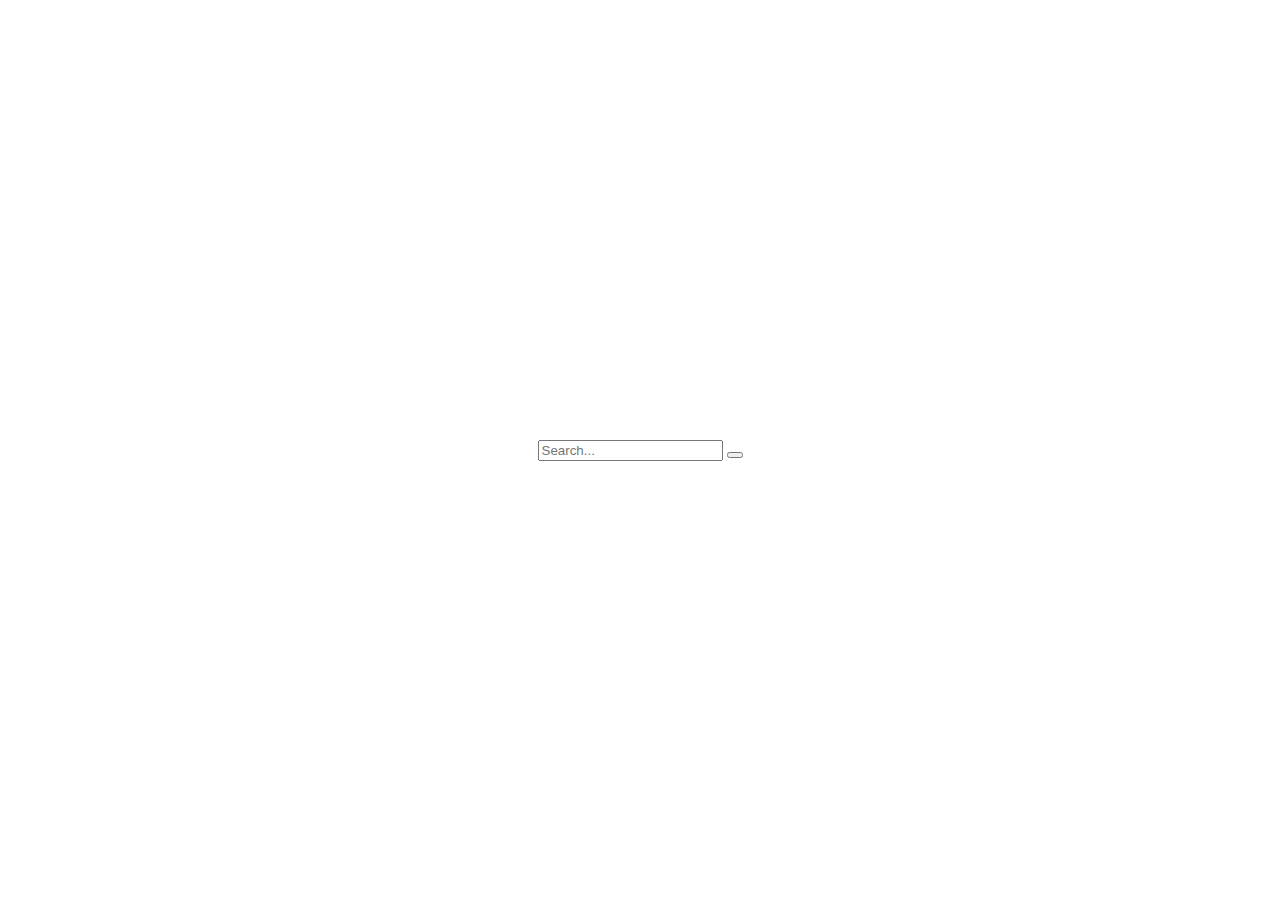
==== Hidden Search Widget/index.html @ 9982b5d4 "Start Hidden Search Widget" ====
<!DOCTYPE html>
<html lang="en">
  <head>
    <meta charset="UTF-8" />
    <meta http-equiv="X-UA-Compatible" content="IE=edge" />
    <meta name="viewport" content="width=device-width, initial-scale=1.0" />
    <link
      rel="stylesheet"
      href="https://cdnjs.cloudflare.com/ajax/libs/font-awesome/6.4.0/css/all.min.css"
      integrity="sha512-iecdLmaskl7CVkqkXNQ/ZH/XLlvWZOJyj7Yy7tcenmpD1ypASozpmT/E0iPtmFIB46ZmdtAc9eNBvH0H/ZpiBw=="
      crossorigin="anonymous"
    />
    <link rel="stylesheet" href="style.css" />
    <title>Hidden Search Widget</title>
  </head>
  <body>
    <div class="search">
      <input type="text" class="input" placeholder="Search..." />
      <button class="btn">
        <i class="fas fa-search"> </i>
      </button>
    </div>
    <script src="script.js"></script>
  </body>
</html>
---- Hidden Search Widget/style.css ----
@import url("https://fonts.googleapis.com/css2?family=Bungee&family=Roboto:wght@400;700&display=swap");

* {
  box-sizing: border-box;
}

body {
  font-family: "Roboto", sans-serif;
  display: flex;
  flex-direction: column;
  align-items: center;
  justify-content: center;
  height: 100vh;
  overflow: hidden;
  margin: 0;
}
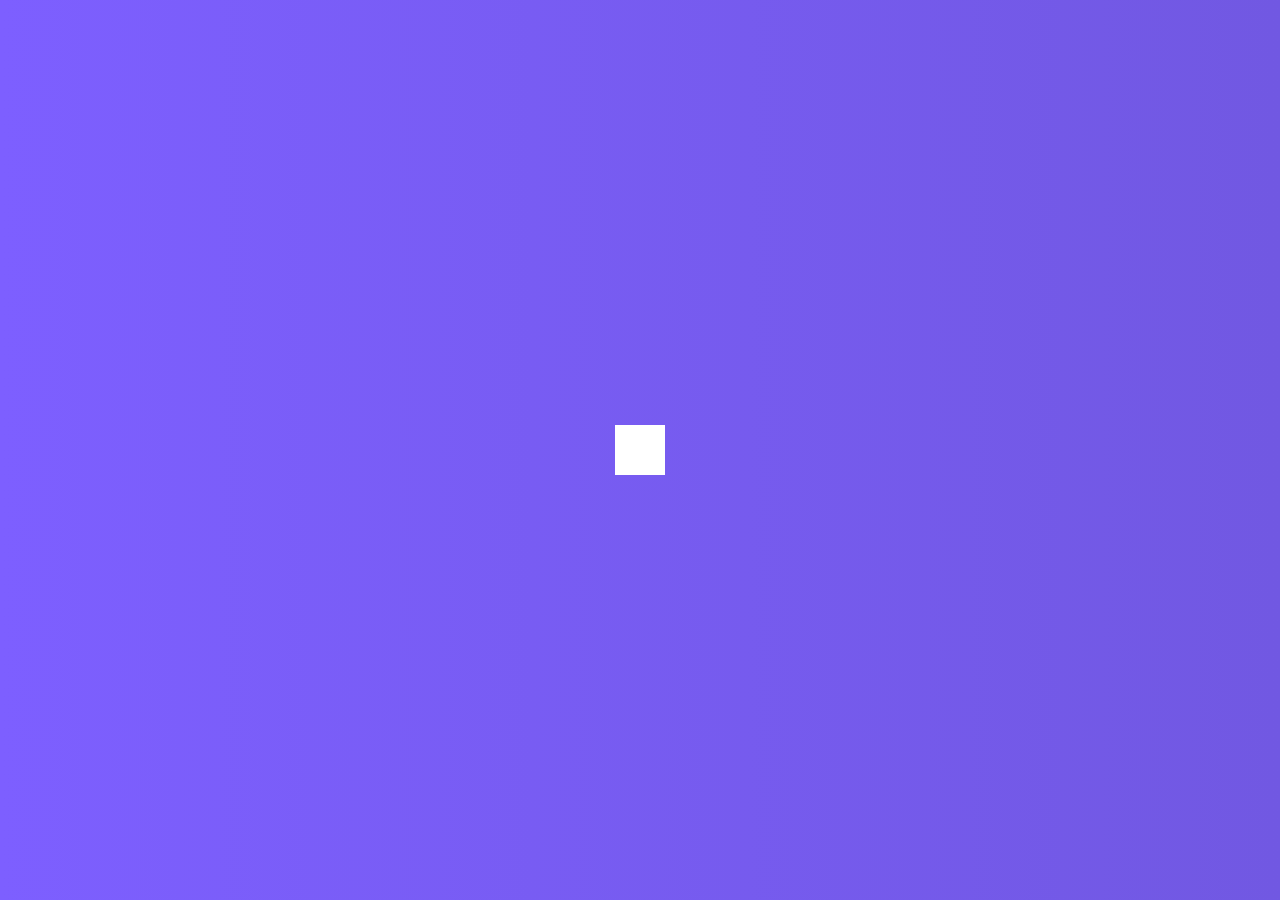
==== commit 2396a270: "Finish Hidden Search Widget" ====
--- a/Hidden Search Widget/index.html
+++ b/Hidden Search Widget/index.html
@@ -14,7 +14,7 @@
     <title>Hidden Search Widget</title>
   </head>
   <body>
-    <div class="search">
+    <div class="search ">
       <input type="text" class="input" placeholder="Search..." />
       <button class="btn">
         <i class="fas fa-search"> </i>
--- a/Hidden Search Widget/style.css
+++ b/Hidden Search Widget/style.css
@@ -5,12 +5,53 @@
 }
 
 body {
+  background-image: linear-gradient(90deg, #7d5fff, #7158e2);
   font-family: "Roboto", sans-serif;
   display: flex;
-  flex-direction: column;
   align-items: center;
   justify-content: center;
   height: 100vh;
   overflow: hidden;
   margin: 0;
 }
+
+.search {
+  position: relative;
+  height: 50px;
+}
+
+.search .input {
+  background-color: #fff;
+  border: 0;
+  font-size: 18px;
+  padding: 15px;
+  height: 50px;
+  width: 50px;
+  transition: width 0.3s ease;
+}
+
+.btn {
+  background-color: #fff;
+  border: 0;
+  cursor: pointer;
+  font-size: 24px;
+  position: absolute;
+  top: 0;
+  left: 0;
+  height: 50px;
+  width: 50px;
+  transition: transform 0.3s ease;
+}
+
+.btn:focus,
+.input:focus {
+  outline: none;
+}
+
+.search.active .input {
+  width: 200px;
+}
+
+.search.active .btn {
+  transform: translateX(198px);
+}
